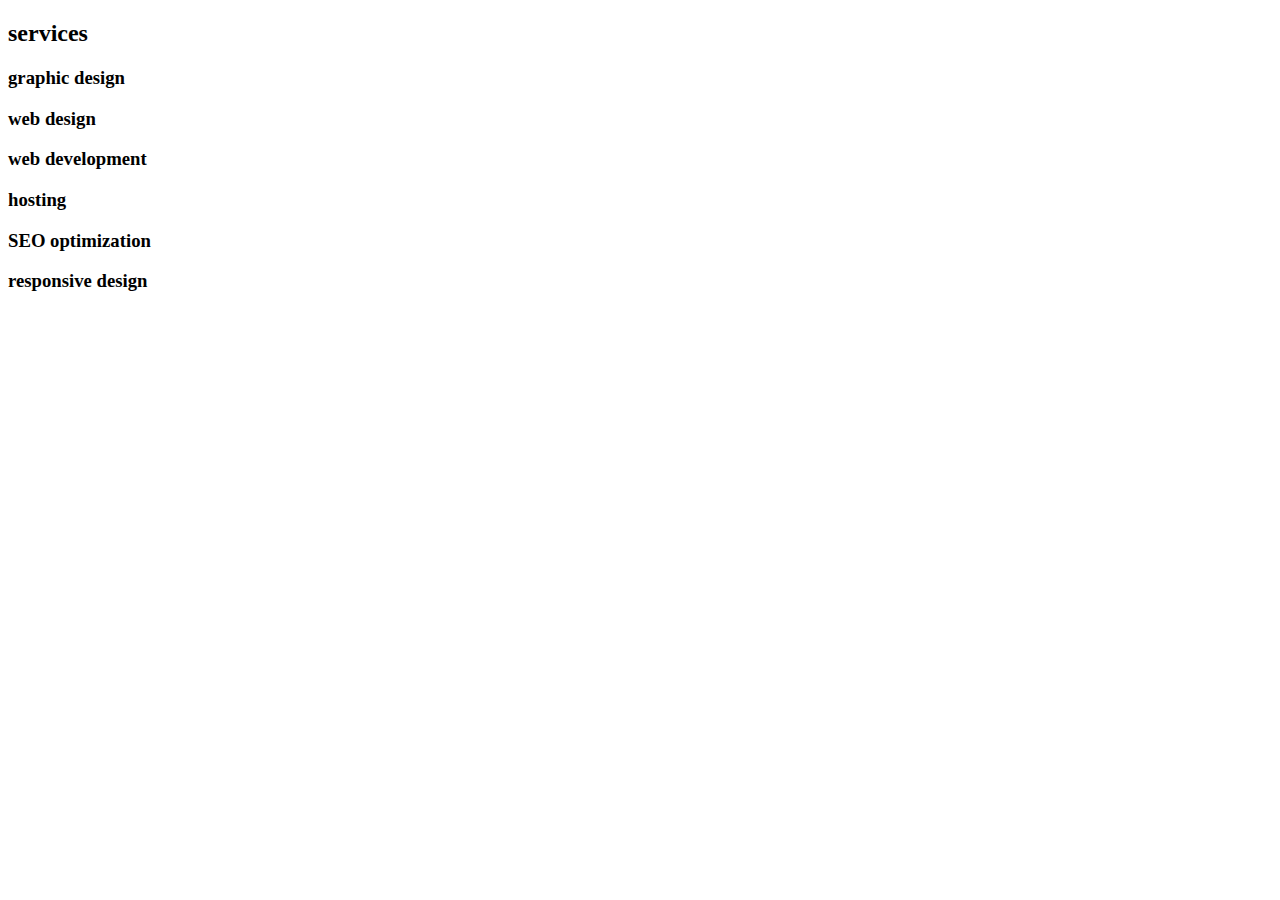
==== services.html @ 026fb9f2 "Add files via upload" ====
<!DOCTYPE html>
<html lang="en">
<head>
    <meta charset="UTF-8">
    <meta name="viewport" content="width=device-width, initial-scale=1.0">
    <link rel="stylesheet" href="css/services.css">
    <title>Services</title>
</head>
<body>
    <div class="container">
        <h2 class="section-title">services</h2>
        <div class="services-inner">
          
          <div class="services-box">
            <span class="icon">
              <i class="fas fa-paint-brush"></i>
            </span>
            <h3 class="services-title">graphic design</h3>
          </div>
          
          <div class="services-box">
            <span class="icon">
              <i class="fas fa-desktop"></i>
            </span>
            <h3 class="services-title">web design</h3>
          </div>
          
          <div class="services-box">
            <span class="icon">
              <i class="fas fa-code"></i>
            </span>
            <h3 class="services-title">web development</h3>
          </div>
          
          <div class="services-box">
            <span class="icon">
              <i class="fas fa-server"></i>
            </span>
            <h3 class="services-title">hosting</h3>
          </div>
          
          <div class="services-box">
            <span class="icon">
              <i class="fab fa-searchengin"></i>
            </span>
            <h3 class="services-title">SEO optimization</h3>
          </div>
          
          <div class="services-box">
            <span class="icon">
              <i class="fas fa-mobile-alt"></i>
            </span>
            <h3 class="services-title">responsive design</h3>
          </div>
          
        </div>
      </div>
</body>
</html>
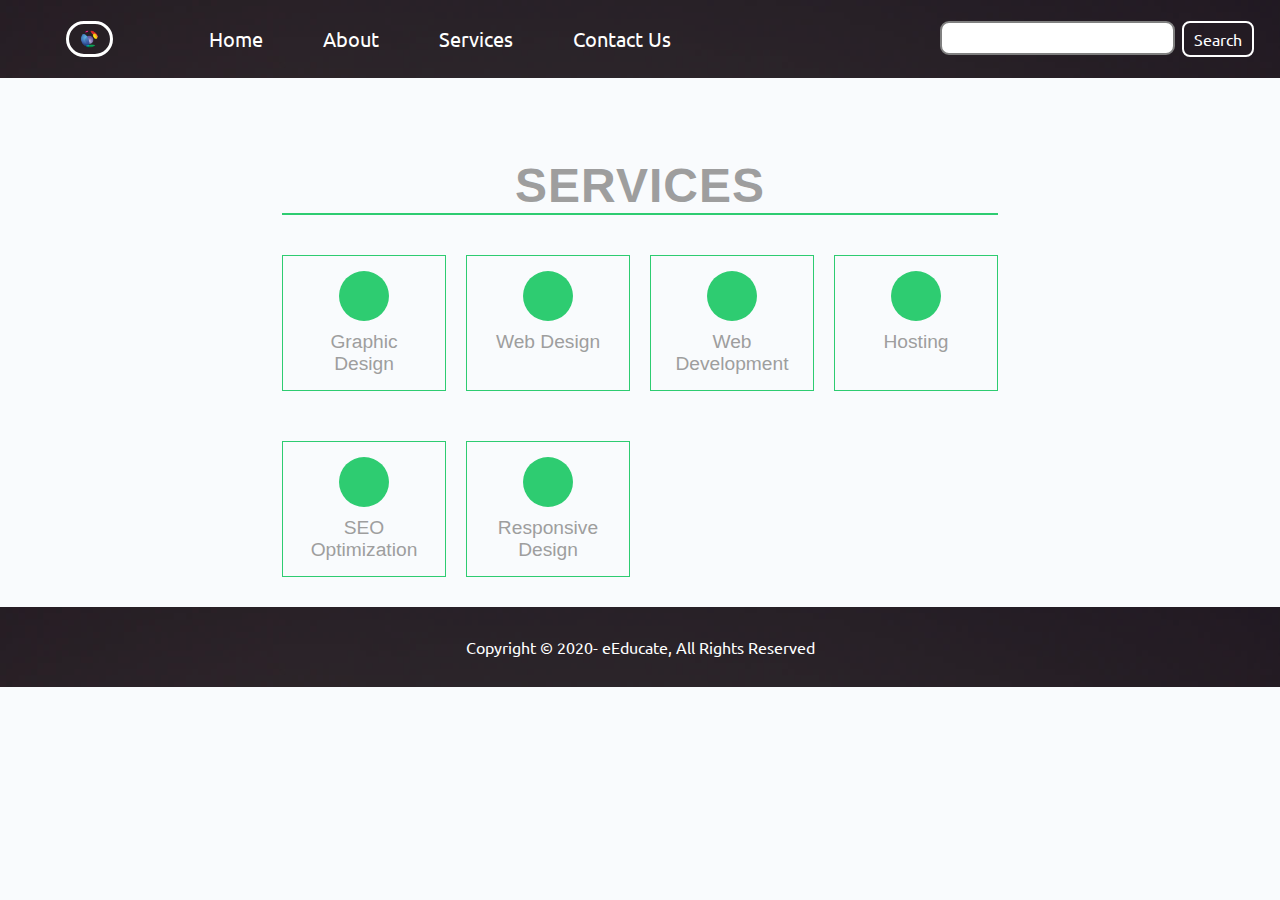
==== commit 11f0b421: "Add files via upload" ====
--- a/services.html
+++ b/services.html
@@ -3,10 +3,30 @@
 <head>
     <meta charset="UTF-8">
     <meta name="viewport" content="width=device-width, initial-scale=1.0">
+    <link rel="stylesheet" href="css/style.css">
     <link rel="stylesheet" href="css/services.css">
+    <link rel="stylesheet" href="css/responsive.css">
     <title>Services</title>
 </head>
 <body>
+  <nav class="navbar background h-nav-resp">
+    <ul class="nav-list v-class-resp">
+        <div class="logo"><img src="img/img.png" alt="logo"></div>
+        <li><a href="index.html">Home</a></li>
+        <li><a href="about.html">About</a></li> 
+        <li><a href="#">Services</a></li> 
+        <li><a href="index.html">Contact Us</a></li> 
+    </ul>
+    <div class="rightNav v-class-resp">
+        <input type="text" name="search" id="search">
+        <button class="btn btn-sm">Search</button>
+    </div>
+    <div class="burger">
+        <div class="line"></div>
+        <div class="line"></div>
+        <div class="line"></div>
+    </div>
+</nav>
     <div class="container">
         <h2 class="section-title">services</h2>
         <div class="services-inner">
@@ -55,5 +75,11 @@
           
         </div>
       </div>
+      <footer class="background">
+        <p class="text-footer">
+        Copyright &copy; 2020- eEducate, All Rights Reserved</p>
+    </footer>
+
+    <script src="js/resp.js"></script>
 </body>
 </html>--- a/css/style.css
+++ b/css/style.css
@@ -0,0 +1,253 @@
+@import url('https://fonts.googleapis.com/css2?family=Ubuntu&display=swap');
+*{
+    margin: 0;
+    padding:0;
+}
+
+html{
+    scroll-behavior: smooth;
+}
+.logo{
+    width:20%;
+    display: flex;
+    justify-content: center;
+    align-items: center;
+}
+.logo img{
+    width: 26%;
+    border: 3px solid white;
+    border-radius: 50px;
+    margin: 5px;
+}
+.navbar{
+    display: flex;
+    align-items: center;
+    justify-content: center;
+    position: sticky;
+    top:0;
+    cursor: pointer;
+    
+}
+
+.nav-list{
+    width: 70%; 
+    display: flex; 
+    align-items: center;
+}
+
+.nav-list li{
+    list-style: none;
+    padding: 26px 30px;
+}
+
+.nav-list li a{
+    text-decoration: none;
+    color: white;
+    font-size: 20px;
+    font-family: 'Ubuntu', sans-serif;
+}
+
+.nav-list li a:hover{ 
+    color: rgb(197, 194, 194);
+}
+
+.rightNav{ 
+    width: 30%;
+    text-align: right;
+    padding: 0 23px;
+}
+
+#search{
+    padding: 5px;
+    font-size: 17px;
+    border: 2px solid grey;
+    border-radius: 9px;
+}
+
+.background{
+    background: rgba(0, 0, 0, 0.7) url('../img/bg.jpg');
+    background-size: cover;
+    background-blend-mode: darken;
+}
+
+.firstSection{
+    height: 100vh;
+}
+
+.box-main{
+    display: flex;
+    justify-content: center;
+    align-items: center;
+    color: white;
+    font-family: 'Segoe UI', Tahoma, Geneva, Verdana, sans-serif;
+    max-width: 50%;
+    margin: auto;
+        height: 80%;
+}
+
+.firstHalf{
+    width: 80%;
+    display: flex;
+    flex-direction: column;
+    justify-content: center;
+}
+
+.secondHalf{
+    width: 30%;
+}
+
+.secondHalf img{
+    width: 70%; 
+    border: 4px solid white;
+    border-radius: 150px;
+    display: block;
+    margin: auto;
+}
+
+.text-big{
+    font-size: 41px;
+}
+
+.text-small{
+    font-size: 18px;
+}
+
+.btn{
+    padding: 8px 20px;
+    margin: 7px 3px;
+    border: 2px solid white;
+    border-radius: 8px; 
+    background: none;
+    color: white;
+    cursor: pointer;
+    font-family: 'Ubuntu', sans-serif;
+    font-size: 20px;
+}
+
+.btn-sm{
+    padding: 6px 10px;
+    vertical-align: middle;
+    font-size: 16px;
+}
+
+.btn-dark{
+    color: black;
+        border: 2px solid grey;
+
+}
+.section{ 
+    display: flex;
+    align-items: center;
+    justify-content: space-evenly;
+    max-width: 80%;
+    margin: auto;
+    font-family: 'Ubuntu', sans-serif;
+    padding: 10px;
+}
+
+.section-left{
+    flex-direction: row-reverse;
+}
+
+.paras{
+    padding: 0px 65px;
+}
+
+.sectionTag{
+    padding: 16px 0;
+}
+
+.sectionSubTag{
+    font-family: 'Segoe UI', Tahoma, Geneva, Verdana, sans-serif;
+}
+
+.thumbnail img{
+    width: 250px;
+    border: 2px solid black;
+    border-radius: 26px;
+    margin-top: 19px;
+}
+
+.contact{
+    background-color: #f6f5f4;
+    height: 833px;
+}
+.text-center{
+
+    text-align: center;
+    padding-top: 30px;
+   font-family: 'Ubuntu', sans-serif;
+       font-size: 35px;
+}
+
+.form{
+    max-width: 62%;
+    margin: 25px auto;
+}
+
+.form-input{
+    margin: 14px 0;
+    padding: 5px 13px;
+    width: 100%; 
+    font-size: 19px;
+    border: 2px solid grey;
+    border-radius: 6px;
+    font-family: 'Segoe UI', Tahoma, Geneva, Verdana, sans-serif;
+}
+
+.about{
+    height: 533px;
+    font-family: 'Ubuntu', sans-serif;
+       font-size: 35px;
+       
+    .row {    
+        &:nth-of-type(n+2) {
+          margin-top: 160px;
+        }
+        
+        &:last-of-type {
+          margin-bottom: 160px;
+        }
+      
+    }
+      .feature-icon {
+        max-width: 150px;
+      }
+
+}
+
+.container {
+    padding: 30px 40px;
+  }
+ 
+.text-footer{
+    text-align: center;
+    padding: 30px 0;
+   font-family: 'Ubuntu', sans-serif; 
+   display: flex;
+   justify-content: center;
+   color: white;
+   
+}
+
+.burger{
+    display: none;
+    position: absolute;
+    cursor: pointer;
+    right: 5%;
+    top:15px;
+}
+.line{
+    width: 33px;
+    background-color: white;
+    height: 4px;
+    margin: 5px 3px;
+}
+
+
+
+
+
+
+
+
--- a/css/services.css
+++ b/css/services.css
@@ -0,0 +1,76 @@
+* {
+    margin: 0;
+    padding: 0;
+    box-sizing: border-box;
+  }
+    
+  
+  body {
+    font-family: 'Oswald', sans-serif;
+    background-color: #f9fbfd;
+  }
+  
+  .container {
+    width: 80%;
+    margin: auto;
+    max-width: 796px;
+  }
+    
+    
+  .section-title {
+    color: #9e9e9e;
+    text-align: center;
+    font-size: 3rem;
+    text-transform: uppercase;
+    letter-spacing: 1px;
+    margin: 50px 0 0 0;
+
+    &::after{
+      content: "";
+      display: block;
+      height: 2px;
+      background-color: #2ecc71;
+      margin-bottom: 40px;   
+  }
+}
+    
+  .services-inner {
+    display: grid;
+    grid-template-rows: 1fr 1fr;
+    grid-template-columns: repeat(auto-fit, minmax(150px, 1fr));
+    grid-row-gap: 50px;
+    grid-column-gap: 20px;
+  }
+    
+    
+  .services-box {
+    color: #9e9e9e;
+    text-align: center;
+    text-transform: capitalize;
+    border: 1px solid #2ecc71;
+    padding: 15px;
+  }
+    
+    
+  .icon {
+    display: block;
+    background-color: #2ecc71;
+    border-radius: 50%;
+    width: 50px;
+    height: 50px;
+    padding: 12px;
+    margin: 0 auto 10px auto;
+  }
+    
+    
+  .icon i {
+    color: #333;
+    font-size: 1.2rem;
+  }
+    
+    
+  .services-title {
+    font-weight: normal;
+    font-size: 1.2rem;
+  }
+    --- a/css/responsive.css
+++ b/css/responsive.css
@@ -0,0 +1,45 @@
+@media only screen and (max-width: 1140px){
+    .nav-list{
+        flex-direction: column;
+    }
+    .navbar{
+        height: 447px;
+        flex-direction: column;
+        transition: all 0.7s ease-out;
+    }
+    .rightNav{
+        text-align: center;
+    }
+    .box-main{
+        flex-direction: column-reverse;
+        max-width: 100%;
+    }
+
+    #search{
+        width: 100%;
+    }
+    .burger{
+    display: block;
+    }
+    .h-nav-resp{
+        height: 72px;
+    }
+    .v-class-resp{
+        opacity: 0;
+    }
+    .section{
+        flex-direction: column-reverse;
+    }
+    .text-small{
+        text-align: center;
+    }
+    .text-big{
+        text-align: center;
+    }
+    .buttons{
+        text-align: center;
+    }
+    .paras {
+    padding: 0px;
+}
+}
